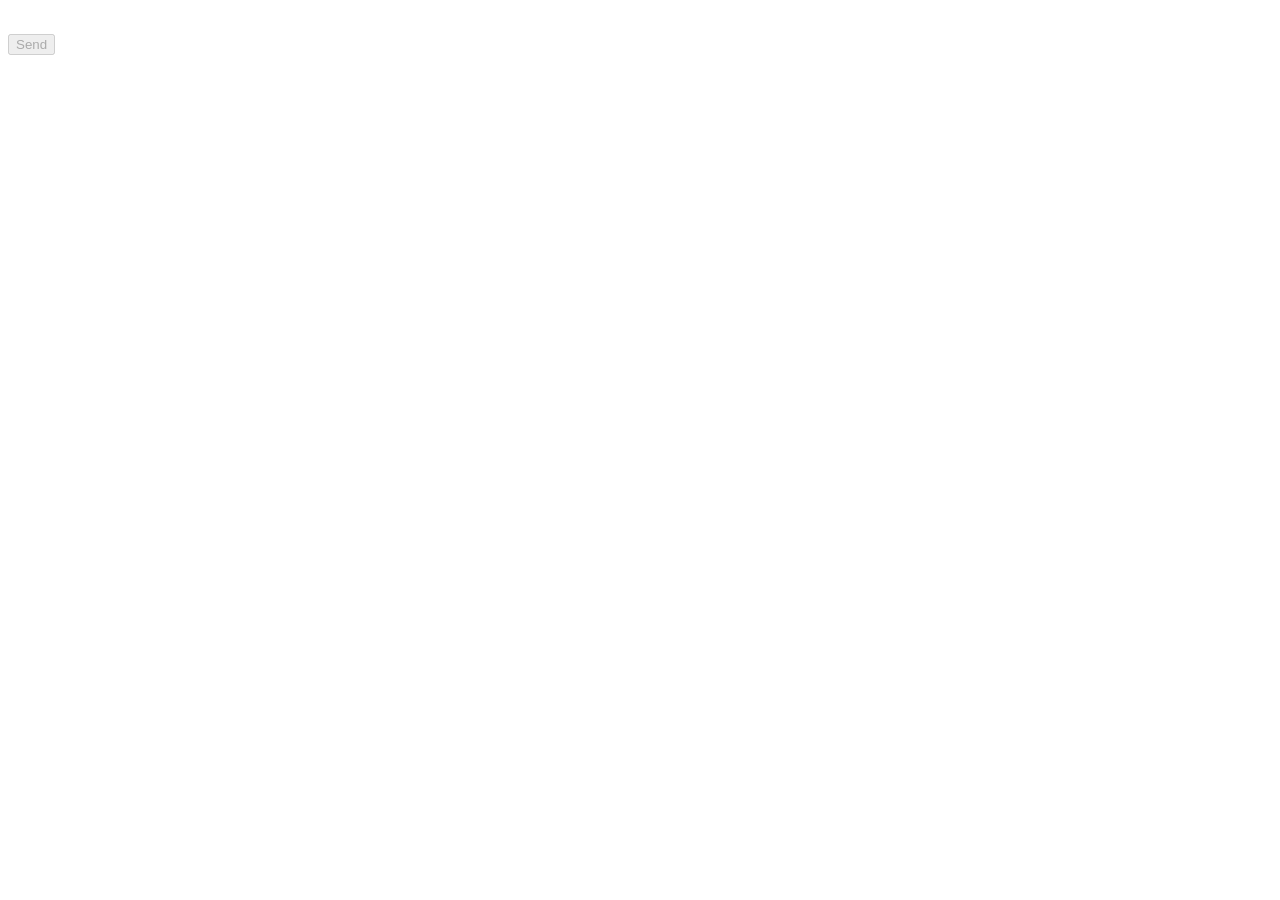
==== testing/fake_chatgpt/index.html @ 8ec15bfd "Drive ChatGPT on the Pi through DevTools and run brain.py as a service The Pi used to find ChatGPT's" ====
<!doctype html>
<!-- A stand-in for chatgpt.com's chat page with the same hooks desktop_chatgpt.py uses. -->
<meta charset="utf-8"><title>ChatGPT</title>
<main id="thread"></main>
<form>
  <div id="prompt-textarea" class="ProseMirror" contenteditable="true"></div>
  <button id="composer-submit-button" data-testid="send-button" aria-label="Send prompt" type="button" disabled>Send</button>
</form>
<script>
const box = document.getElementById('prompt-textarea');
const send = document.getElementById('composer-submit-button');
const thread = document.getElementById('thread');
const sync = () => { send.disabled = !box.innerText.trim(); };
// ProseMirror reads pasted text from the clipboard event and turns lines into paragraphs.
box.addEventListener('paste', (e) => {
  e.preventDefault();
  box.innerHTML = '';
  for (const line of e.clipboardData.getData('text/plain').split('\n')) {
    const p = document.createElement('p'); p.textContent = line; box.appendChild(p);
  }
  sync();
});
box.addEventListener('input', sync);
send.addEventListener('click', () => {
  const asked = box.innerText;
  const user = document.createElement('div');
  user.dataset.messageAuthorRole = 'user'; user.innerText = asked; thread.appendChild(user);
  box.innerHTML = ''; sync();
  history.pushState({}, '', '/c/12345678-1234-1234-1234-123456789abc');
  send.dataset.testid = 'stop-button'; send.setAttribute('aria-label', 'Stop streaming');
  const reply = document.createElement('div');
  reply.dataset.messageAuthorRole = 'assistant';
  reply.innerHTML = '<div class="markdown"></div>';
  thread.appendChild(reply);
  const words = ('17 times 23 is 391. (You asked: ' + asked.split('\n').find((l) => l.includes('?')) + ')').split(' ');
  let i = 0;
  const tick = setInterval(() => {
    reply.firstChild.innerText += (i ? ' ' : '') + words[i++];
    if (i >= words.length) {
      clearInterval(tick);
      send.dataset.testid = 'send-button'; send.setAttribute('aria-label', 'Send prompt');
    }
  }, 120);
});
</script>
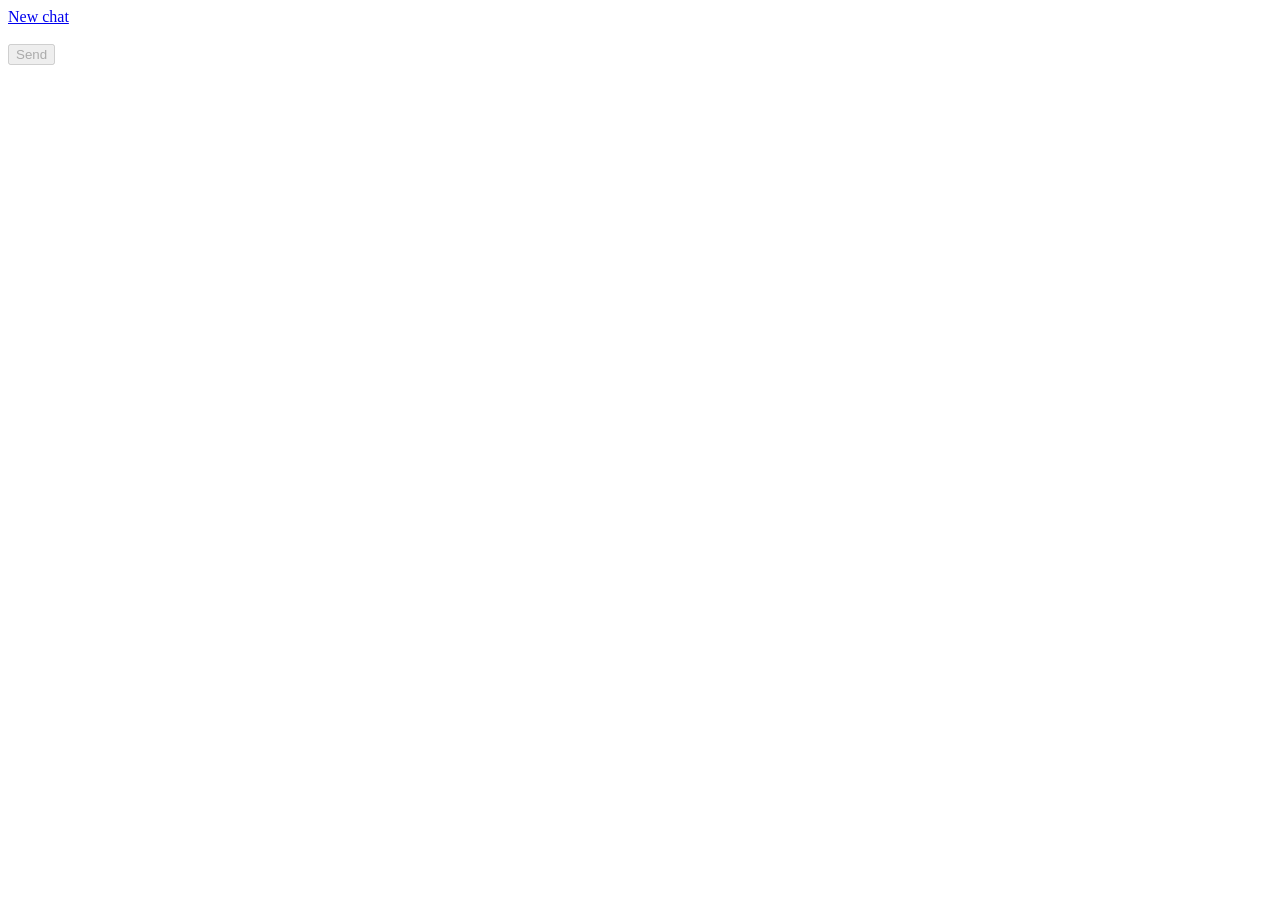
==== commit d6aba7ab: "Start ChatGPT chats in-page and return as soon as a reply is complete A Pi 4 takes a long time to lo" ====
--- a/testing/fake_chatgpt/index.html
+++ b/testing/fake_chatgpt/index.html
@@ -1,6 +1,7 @@
 <!doctype html>
-<!-- A stand-in for chatgpt.com's chat page with the same hooks desktop_chatgpt.py uses. -->
+<!-- A stand-in for chatgpt.com's chat page (markup as of Nov 2026) with the hooks desktop_chatgpt.py uses. -->
 <meta charset="utf-8"><title>ChatGPT</title>
+<nav><a href="/" data-testid="create-new-chat-button" id="new-chat">New chat</a></nav>
 <main id="thread"></main>
 <form>
   <div id="prompt-textarea" class="ProseMirror" contenteditable="true"></div>
@@ -10,6 +11,9 @@
 const box = document.getElementById('prompt-textarea');
 const send = document.getElementById('composer-submit-button');
 const thread = document.getElementById('thread');
+document.getElementById('new-chat').addEventListener('click', (e) => {
+  e.preventDefault(); thread.innerHTML = ''; history.pushState({}, '', '/');
+});
 const sync = () => { send.disabled = !box.innerText.trim(); };
 // ProseMirror reads pasted text from the clipboard event and turns lines into paragraphs.
 box.addEventListener('paste', (e) => {
@@ -24,21 +28,23 @@
 send.addEventListener('click', () => {
   const asked = box.innerText;
   const user = document.createElement('div');
-  user.dataset.messageAuthorRole = 'user'; user.innerText = asked; thread.appendChild(user);
+  user.dataset.userMessageBubble = 'true'; user.innerText = asked; thread.appendChild(user);
   box.innerHTML = ''; sync();
   history.pushState({}, '', '/c/12345678-1234-1234-1234-123456789abc');
-  send.dataset.testid = 'stop-button'; send.setAttribute('aria-label', 'Stop streaming');
-  const reply = document.createElement('div');
-  reply.dataset.messageAuthorRole = 'assistant';
-  reply.innerHTML = '<div class="markdown"></div>';
-  thread.appendChild(reply);
+  // The send button stays a send button now; the turn's state says whether it is still streaming.
+  const turn = document.createElement('div');
+  turn.dataset.talvtTurnState = 'streaming';
+  turn.innerHTML = '<div data-response-body="m1"><div data-markdown-text-style="assistant-message"><p></p></div></div>';
+  thread.appendChild(turn);
+  const reply = turn.querySelector('[data-response-body]');
+  const text = reply.querySelector('p');
   const words = ('17 times 23 is 391. (You asked: ' + asked.split('\n').find((l) => l.includes('?')) + ')').split(' ');
   let i = 0;
   const tick = setInterval(() => {
-    reply.firstChild.innerText += (i ? ' ' : '') + words[i++];
+    text.innerText += (i ? ' ' : '') + words[i++];
     if (i >= words.length) {
       clearInterval(tick);
-      send.dataset.testid = 'send-button'; send.setAttribute('aria-label', 'Send prompt');
+      setTimeout(() => { turn.dataset.talvtTurnState = 'complete'; }, 2500);   // finishes well after the last word
     }
   }, 120);
 });
